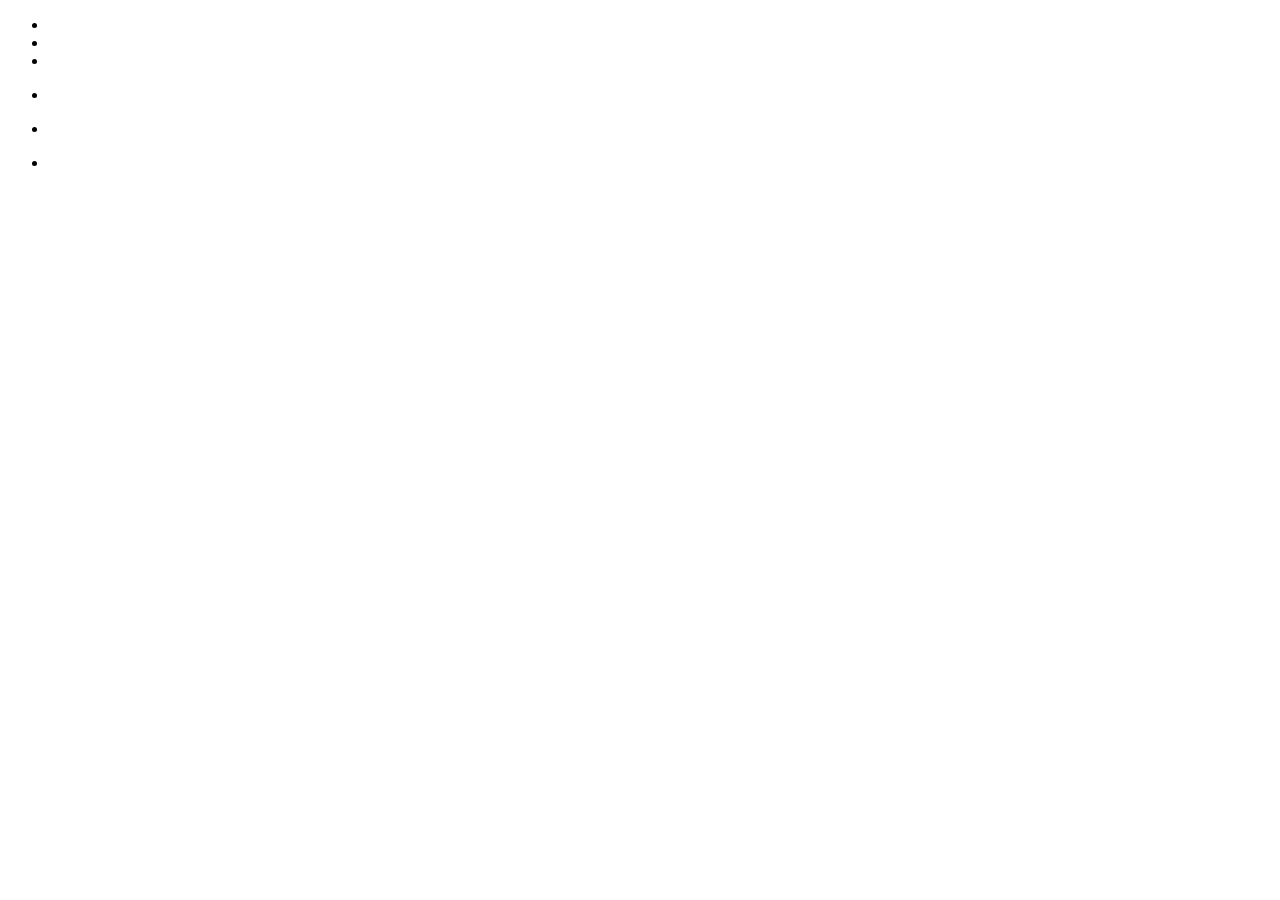
==== index.html @ 144a599b "struct files" ====
<!DOCTYPE html>
<html lang="en">
<head>
    <meta charset="UTF-8">
    <meta http-equiv="X-UA-Compatible" content="IE=edge">
    <meta name="viewport" content="width=device-width, initial-scale=1.0">
    <title>Document</title>
    <link rel="stylesheet" href="./style/style.css.map">
</head>
<body>
    
    <div class="slider">
      <ul class="slider__list slider__list--img">
        <li class="slider__item--img active">
          <img class="img slider__img" src="https://picsum.photos/id/1/1200/500" alt="">
        </li>
        <li class="slider__item--img">
          <img class="img slider__img" src="https://picsum.photos/id/25/1200/500" alt="">
        </li>
        <li class="slider__item--img">
          <img class="img slider__img" src="https://picsum.photos/id/800/1200/500" alt="">
        </li>
      </ul>
      <div class="slider__list-wrapper--options">
        <ul class="slider__list slider__list--options">
          <li class="slider__item--options">
            <div class="slider__button--options active" data-slider="0">
            </div>
          </li>
          
          <li>
            <div class="slider__button--options" data-slider="1">
            </div>
          </li>
          
          <li>
            <div  class="slider__button--options" data-slider="2">
            </div>
          </li>
        </ul>
      </div>
    </div>
    <script src="./script/script.js"></script>
</body>
</html>
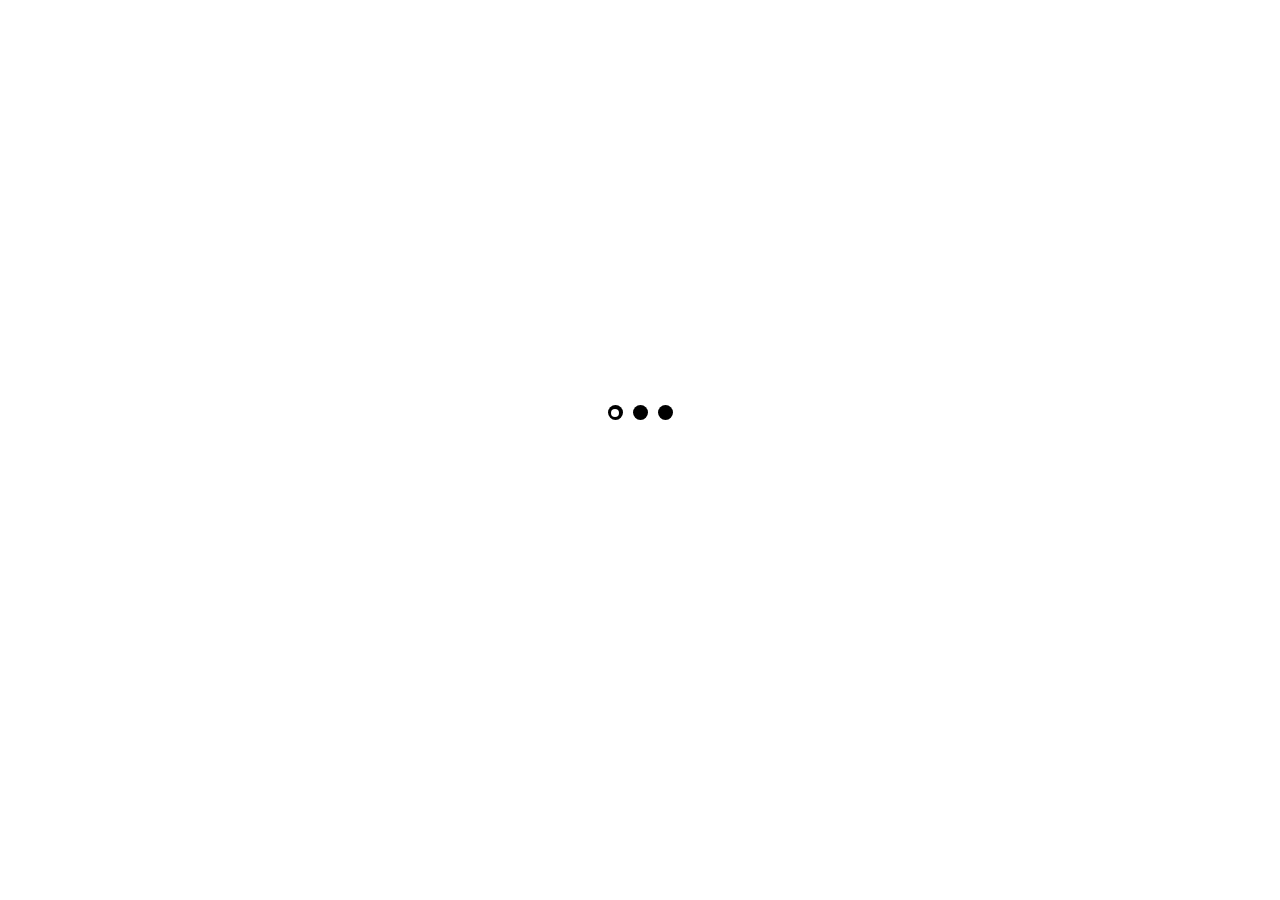
==== commit e78b3598: "change style.css.map by style.css" ====
--- a/index.html
+++ b/index.html
@@ -5,7 +5,7 @@
     <meta http-equiv="X-UA-Compatible" content="IE=edge">
     <meta name="viewport" content="width=device-width, initial-scale=1.0">
     <title>Document</title>
-    <link rel="stylesheet" href="./style/style.css.map">
+    <link rel="stylesheet" href="./style/style.css">
 </head>
 <body>
     
--- a/style/style.css
+++ b/style/style.css
@@ -0,0 +1,69 @@
+*::before, *, *::after {
+  padding: 0;
+  margin: 0;
+}
+
+html, body {
+  height: 100%;
+}
+
+.slider__item--img:nth-child(2n+1) {
+  opacity: 0;
+}
+
+.slider {
+  position: relative;
+}
+.slider__list {
+  list-style: none;
+}
+.slider__list--img {
+  height: 500px;
+  position: relative;
+  display: flex;
+}
+.slider__list-wrapper--options {
+  position: absolute;
+  bottom: 80px;
+  width: 100%;
+  display: flex;
+  justify-content: center;
+}
+.slider__list--options {
+  display: flex;
+  column-gap: 10px;
+}
+.slider__item--img {
+  position: absolute;
+  opacity: 0;
+  transition: all 1s;
+}
+.slider__item--img.active {
+  opacity: 1;
+}
+.slider__button--options {
+  width: 15px;
+  height: 15px;
+  border-radius: 100%;
+  background-color: black;
+  position: relative;
+  cursor: pointer;
+  display: flex;
+  justify-content: center;
+  align-items: center;
+}
+.slider__button--options.active::after {
+  position: absolute;
+  content: "";
+  background-color: white;
+  width: 8px;
+  height: 8px;
+  border-radius: 100%;
+}
+
+.img {
+  width: 100%;
+  object-fit: cover;
+}
+
+/*# sourceMappingURL=style.css.map */
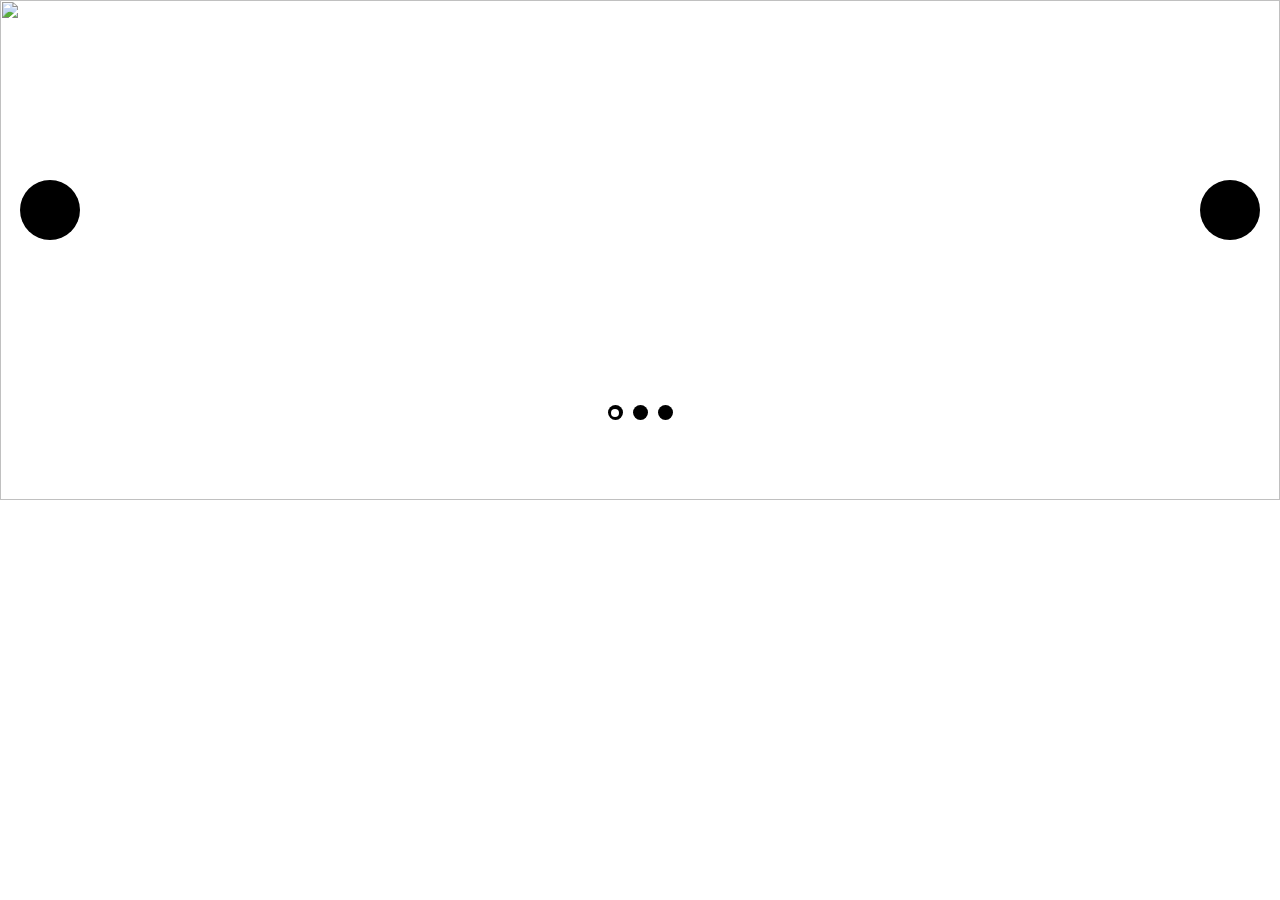
==== commit 9470ffc1: "add arrow" ====
--- a/index.html
+++ b/index.html
@@ -10,36 +10,46 @@
 <body>
     
     <div class="slider">
-      <ul class="slider__list slider__list--img">
-        <li class="slider__item--img active">
-          <img class="img slider__img" src="https://picsum.photos/id/1/1200/500" alt="">
-        </li>
-        <li class="slider__item--img">
-          <img class="img slider__img" src="https://picsum.photos/id/25/1200/500" alt="">
-        </li>
-        <li class="slider__item--img">
-          <img class="img slider__img" src="https://picsum.photos/id/800/1200/500" alt="">
-        </li>
-      </ul>
+      <div class="slider__list-wrapper--img" >
+        <ul class="slider__list slider__list--img">
+          <li class="slider__item--img active">
+            <img class="slider__img" src="https://picsum.photos/id/1/1200/500" alt="">
+          </li>
+          <li class="slider__item--img">
+            <img class="slider__img" src="https://picsum.photos/id/25/1200/500" alt="">
+          </li>
+          <li class="slider__item--img">
+            <img class="slider__img" src="https://picsum.photos/id/800/1200/500" alt="">
+          </li>
+        </ul>
+      </div>
       <div class="slider__list-wrapper--options">
         <ul class="slider__list slider__list--options">
           <li class="slider__item--options">
-            <div class="slider__button--options active" data-slider="0">
+            <div class="slider__button slider__button--options active" data-slider="0">
             </div>
           </li>
           
           <li>
-            <div class="slider__button--options" data-slider="1">
+            <div class="slider__button slider__button--options" data-slider="1">
             </div>
           </li>
           
           <li>
-            <div  class="slider__button--options" data-slider="2">
+            <div  class="slider__button slider__button--options" data-slider="2">
             </div>
           </li>
         </ul>
       </div>
     </div>
+    <div class="slider__arrow-wrapper">
+      <div class="slider__arrow slider__arrow--left" data-slider="-1">
+        <div class="slider__button slider__button--arrow"></div>
+      </div>
+      <div class="slider__arrow slider__arrow--rigth" data-slider="1">
+        <div class="slider__button slider__button--arrow"></div>
+      </div>
+    </div>
     <script src="./script/script.js"></script>
 </body>
 </html>--- a/style/style.css
+++ b/style/style.css
@@ -7,20 +7,25 @@
   height: 100%;
 }
 
-.slider__item--img:nth-child(2n+1) {
-  opacity: 0;
-}
-
 .slider {
   position: relative;
+}
+.slider__img {
+  width: 100%;
+  height: 100%;
+  object-fit: cover;
 }
 .slider__list {
   list-style: none;
 }
 .slider__list--img {
-  height: 500px;
   position: relative;
   display: flex;
+  width: 100%;
+  height: 100%;
+}
+.slider__list-wrapper--img {
+  height: 500px;
 }
 .slider__list-wrapper--options {
   position: absolute;
@@ -36,10 +41,18 @@
 .slider__item--img {
   position: absolute;
   opacity: 0;
-  transition: all 1s;
+  transition: opacity 1s;
+  width: 100%;
+  height: 100%;
+}
+.slider__item--img:nth-child(2n+1) {
+  opacity: 0;
 }
 .slider__item--img.active {
   opacity: 1;
+}
+.slider__button {
+  cursor: pointer;
 }
 .slider__button--options {
   width: 15px;
@@ -47,12 +60,20 @@
   border-radius: 100%;
   background-color: black;
   position: relative;
-  cursor: pointer;
   display: flex;
   justify-content: center;
   align-items: center;
 }
-.slider__button--options.active::after {
+.slider__button--arrow {
+  width: 60px;
+  height: 60px;
+  background-color: black;
+  border-radius: 100%;
+  top: 30%;
+  left: 20px;
+  pointer-events: none;
+}
+.slider__button.active::after {
   position: absolute;
   content: "";
   background-color: white;
@@ -60,10 +81,15 @@
   height: 8px;
   border-radius: 100%;
 }
-
-.img {
-  width: 100%;
-  object-fit: cover;
+.slider__arrow {
+  top: 20%;
+  position: absolute;
+}
+.slider__arrow--left {
+  left: 20px;
+}
+.slider__arrow--rigth {
+  right: 20px;
 }
 
 /*# sourceMappingURL=style.css.map */
